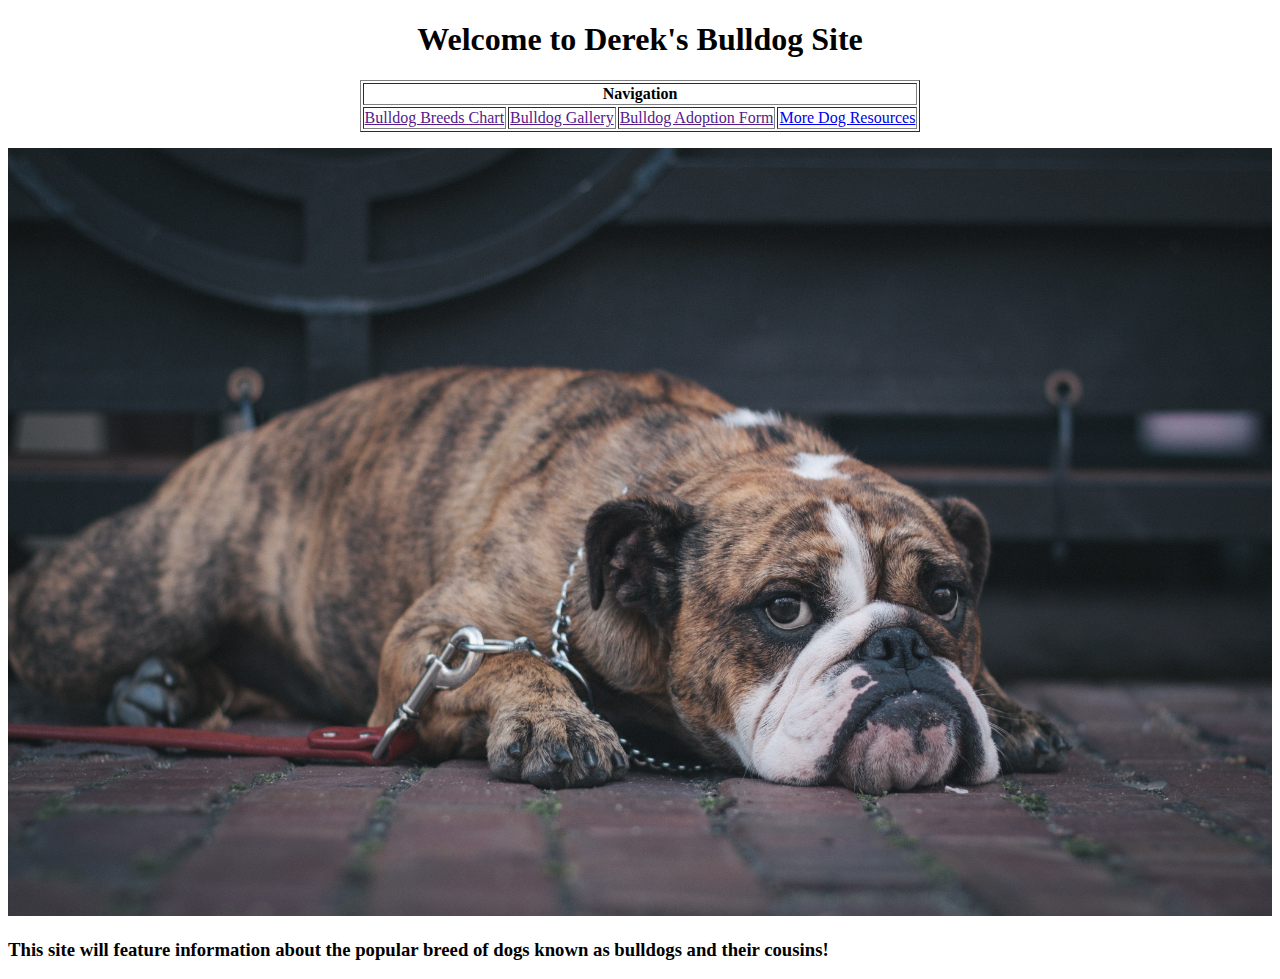
==== index.html @ d64bbd11 "relocate bulldog photo" ====
<!DOCTYPE html>
<html>

<head>
  <title>All About Bulldogs</title>
</head>

<body>
  <h1 align="center">Welcome to Derek's Bulldog Site</h1>
  <table align="center" border="1">
    <nav>
      <tr>
        <th colspan="4"><strong>Navigation</strong></th>
      </tr>
      <tr>
        <td><a href="">Bulldog Breeds Chart</a></td>
        <td><a href="">Bulldog Gallery</a></td>
        <td><a href="">Bulldog Adoption Form</a></td>
        <td><a href="http://www.dogbreedinfo.com/">More Dog Resources</a></td>
      </tr>        
  </nav>
  </table>
  <p><img src="Bulldogindex.jpg" alt="Bulldog Image" width="100%"></p>
  <h3>This site will feature information about the popular breed of dogs known as bulldogs and their cousins!</h3>
</body>
</html>
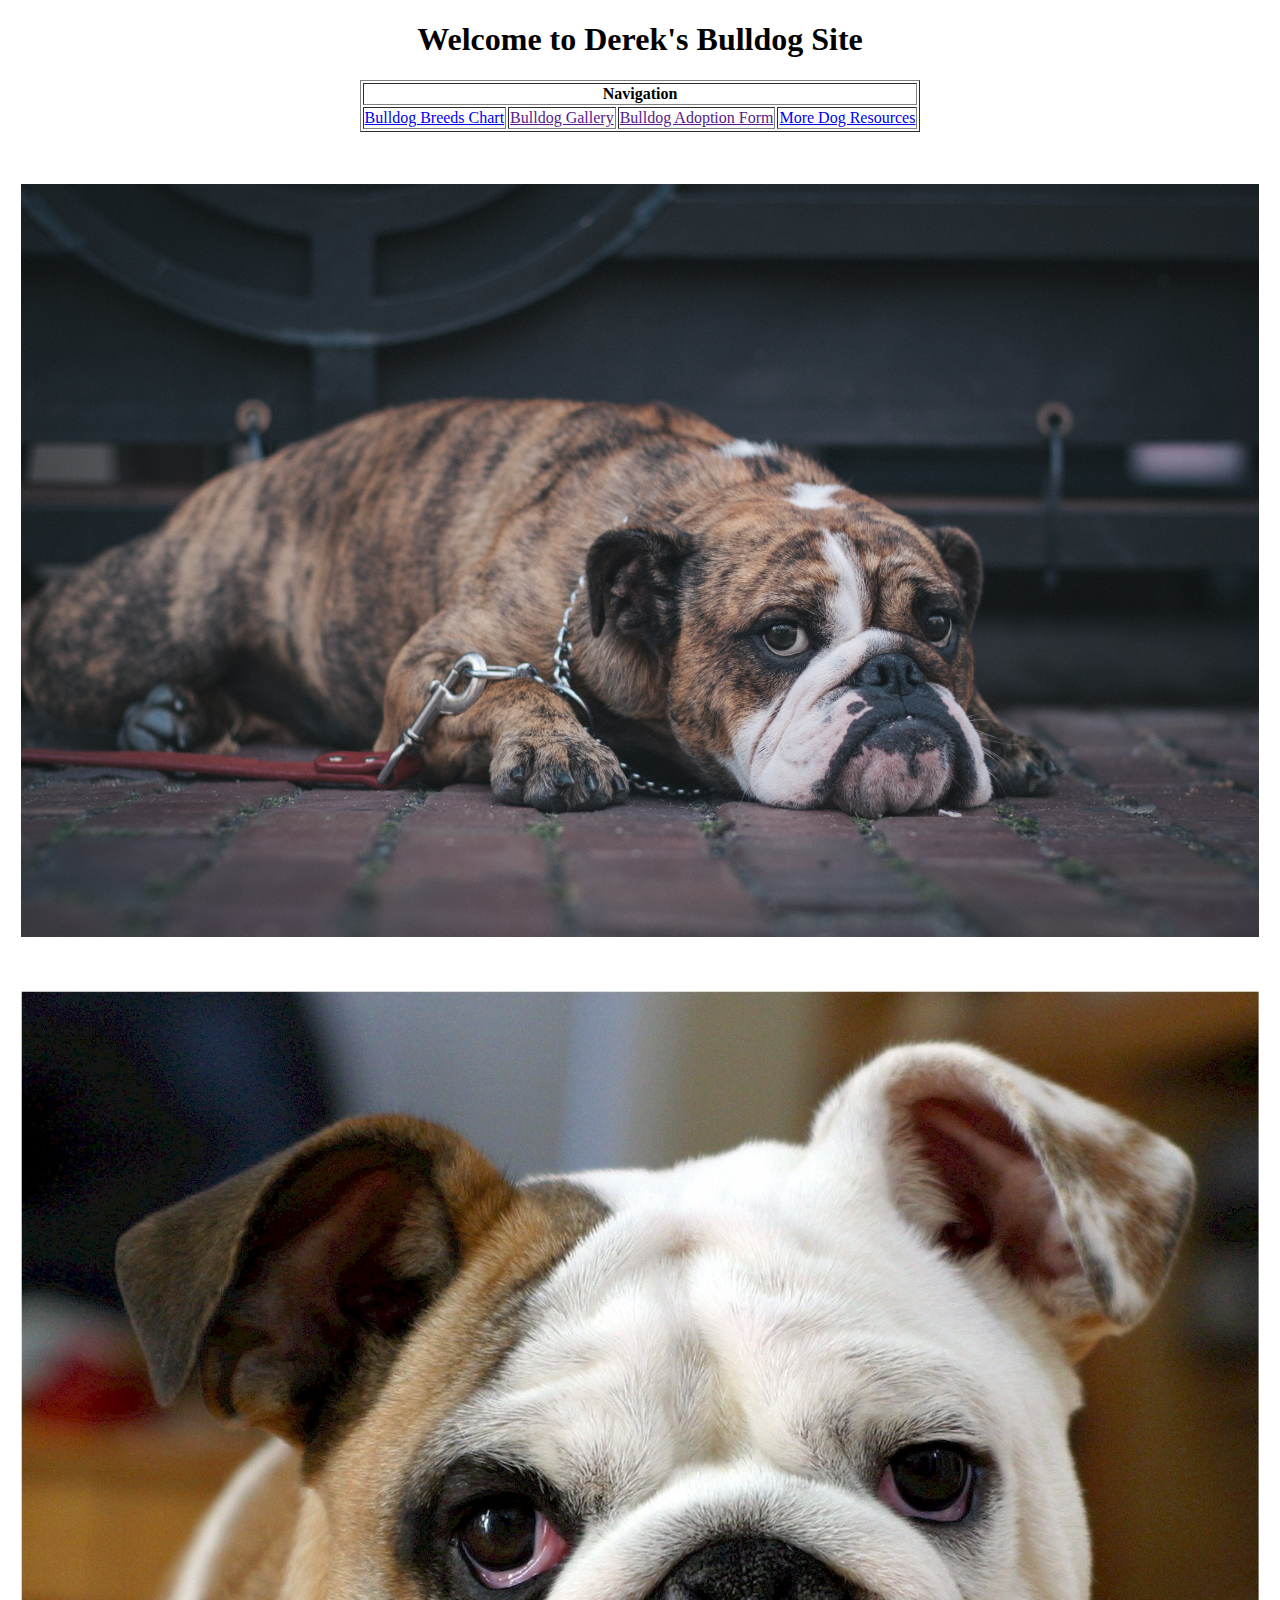
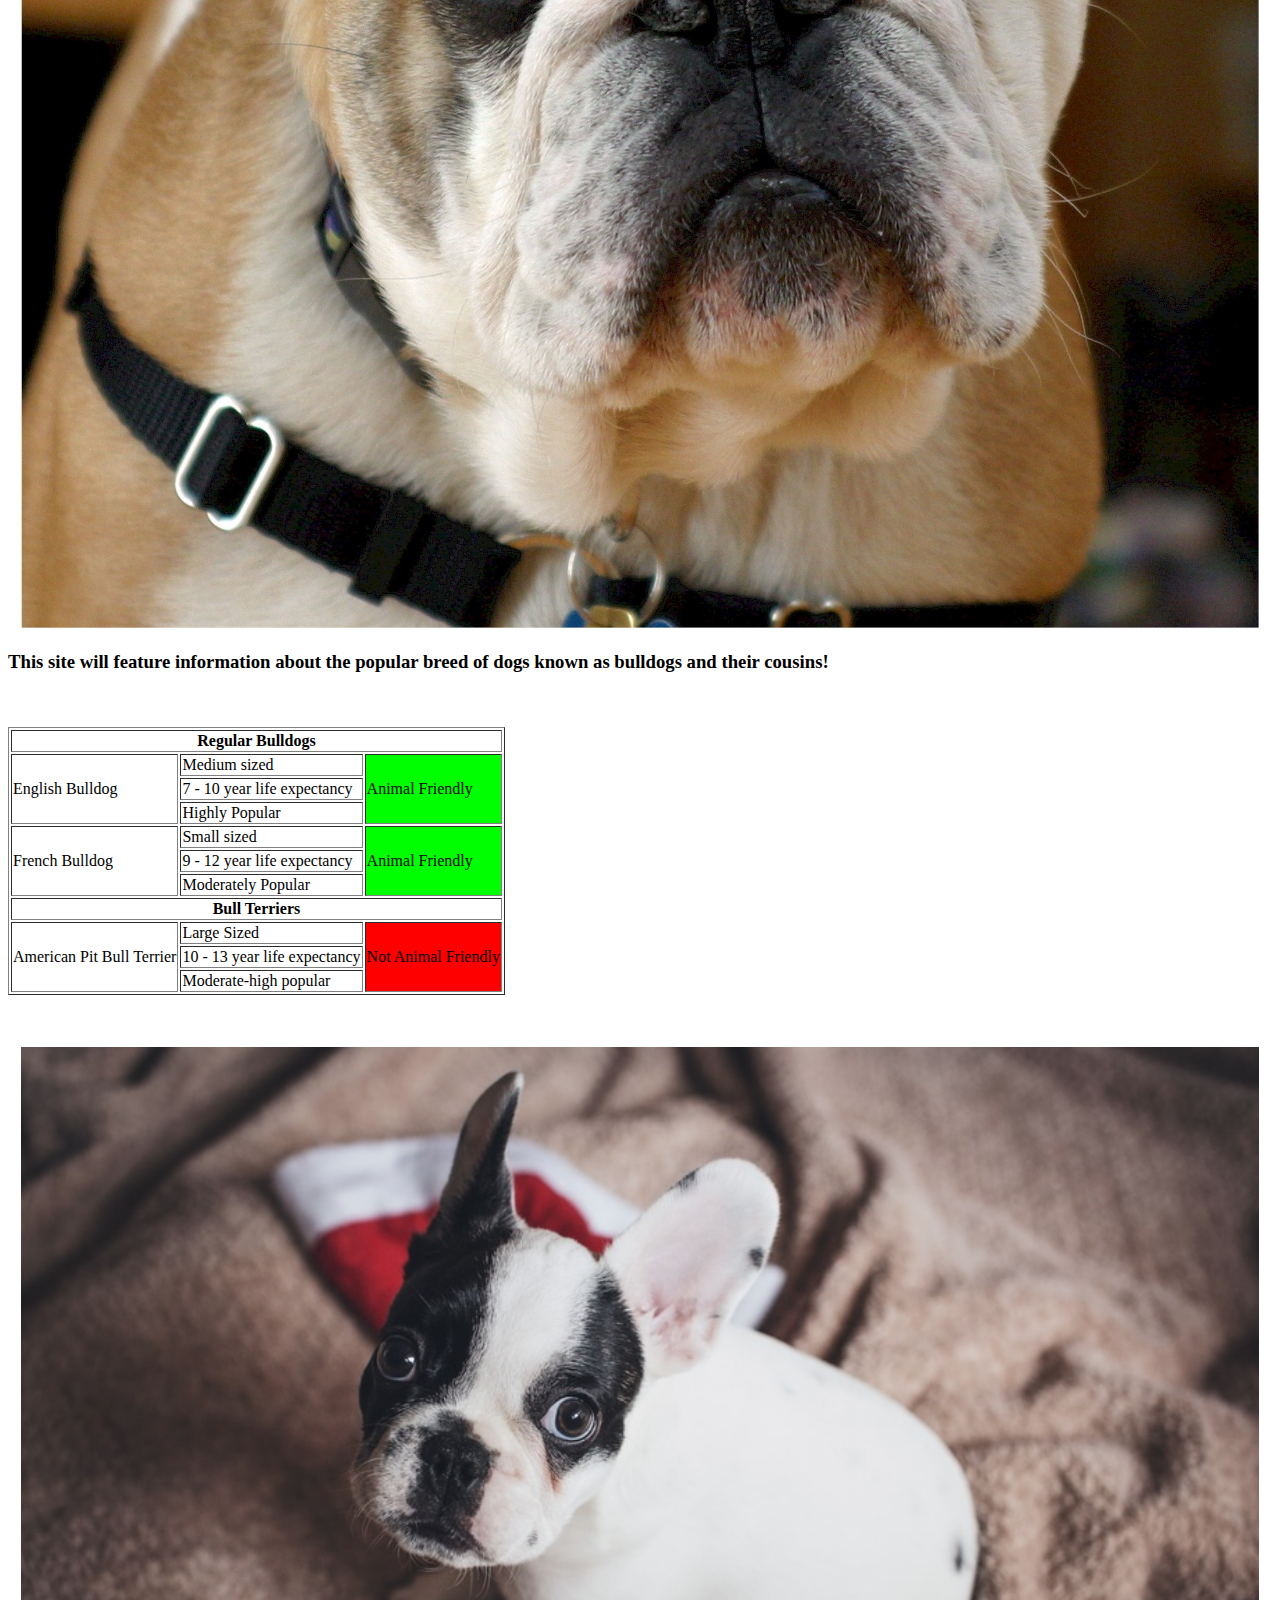
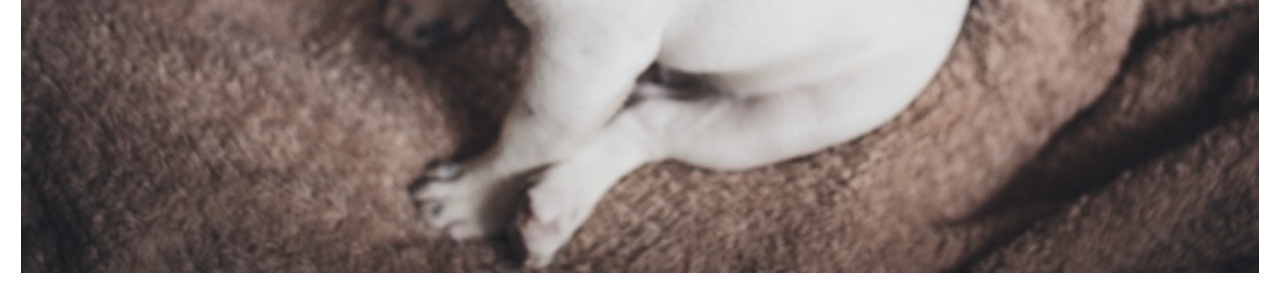
==== commit 85850301: "Add chart and more bulldog pictures" ====
--- a/index.html
+++ b/index.html
@@ -13,14 +13,68 @@
         <th colspan="4"><strong>Navigation</strong></th>
       </tr>
       <tr>
-        <td><a href="">Bulldog Breeds Chart</a></td>
+        <td><a href="#dogchart">Bulldog Breeds Chart</a></td>
         <td><a href="">Bulldog Gallery</a></td>
         <td><a href="">Bulldog Adoption Form</a></td>
         <td><a href="http://www.dogbreedinfo.com/">More Dog Resources</a></td>
       </tr>        
   </nav>
   </table>
-  <p><img src="Bulldogindex.jpg" alt="Bulldog Image" width="100%"></p>
+  
+  <br>
+  <br>
+  <p align="center"><img src="Bulldogindex.jpg" alt="Bulldog Image" width="98%"></p>
+  <br>
+  <p align="center"><img src="Bulldogindex2.jpg" alt="Bulldog Image 2" width="98%"></p>
   <h3>This site will feature information about the popular breed of dogs known as bulldogs and their cousins!</h3>
+  <br>
+  <br>
+  <a name="dogchart">
+  <table border=1>
+    <tr>
+      <th colspan="3">Regular Bulldogs</th>
+    </tr>
+    <tr>
+      <td rowspan="3">English Bulldog</td>
+      <td>Medium sized</td>
+      <td rowspan="3" bgcolor="#00FF00">Animal Friendly</td>
+    </tr>
+    <tr>
+      <td>7 - 10 year life expectancy</td>
+    </tr>
+    <tr>
+      <td>Highly Popular</td>
+    </tr>
+    
+    <tr>
+      <td rowspan="3">French Bulldog</td>
+      <td>Small sized</td>
+      <td rowspan="3" bgcolor="#00FF00">Animal Friendly</td>
+    </tr>
+    <tr>
+      <td>9 - 12 year life expectancy</td>
+    </tr>
+    <tr>
+      <td>Moderately Popular</td>
+    </tr>
+    
+    <tr>
+      <th colspan="3">Bull Terriers</th>
+    </tr>
+    <tr>
+      <td rowspan="3">American Pit Bull Terrier</td>
+      <td>Large Sized</td>
+      <td rowspan="3" bgcolor="#FF0000">Not Animal Friendly</td>
+    </tr>
+    <tr>
+      <td>10 - 13 year life expectancy</td>
+    </tr>
+    <tr>
+      <td>Moderate-high popular</td>
+    </tr>
+  </table>
+  <br>
+  <br>
+  <p align="center"><img src="Bulldogindex3.jpg" alt="Bulldog Image 2" width="98%"></p>
 </body>
 </html>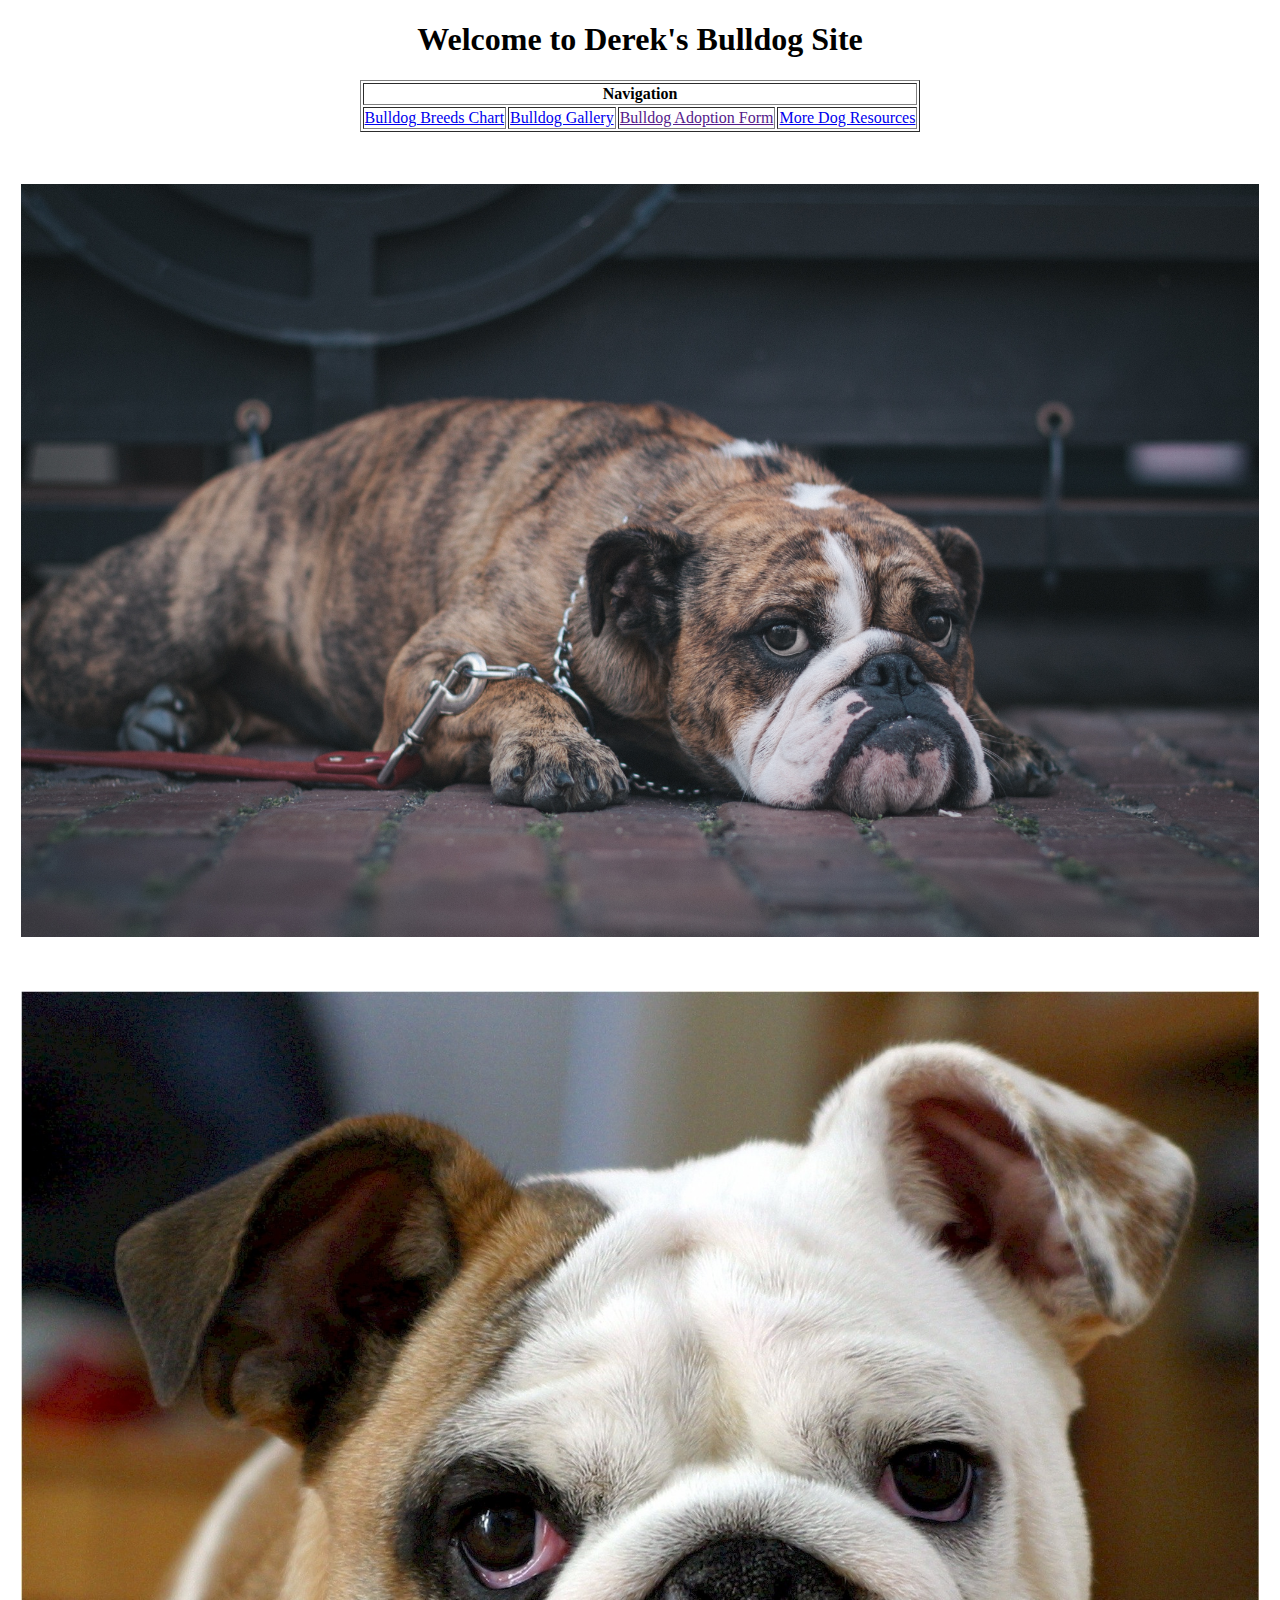
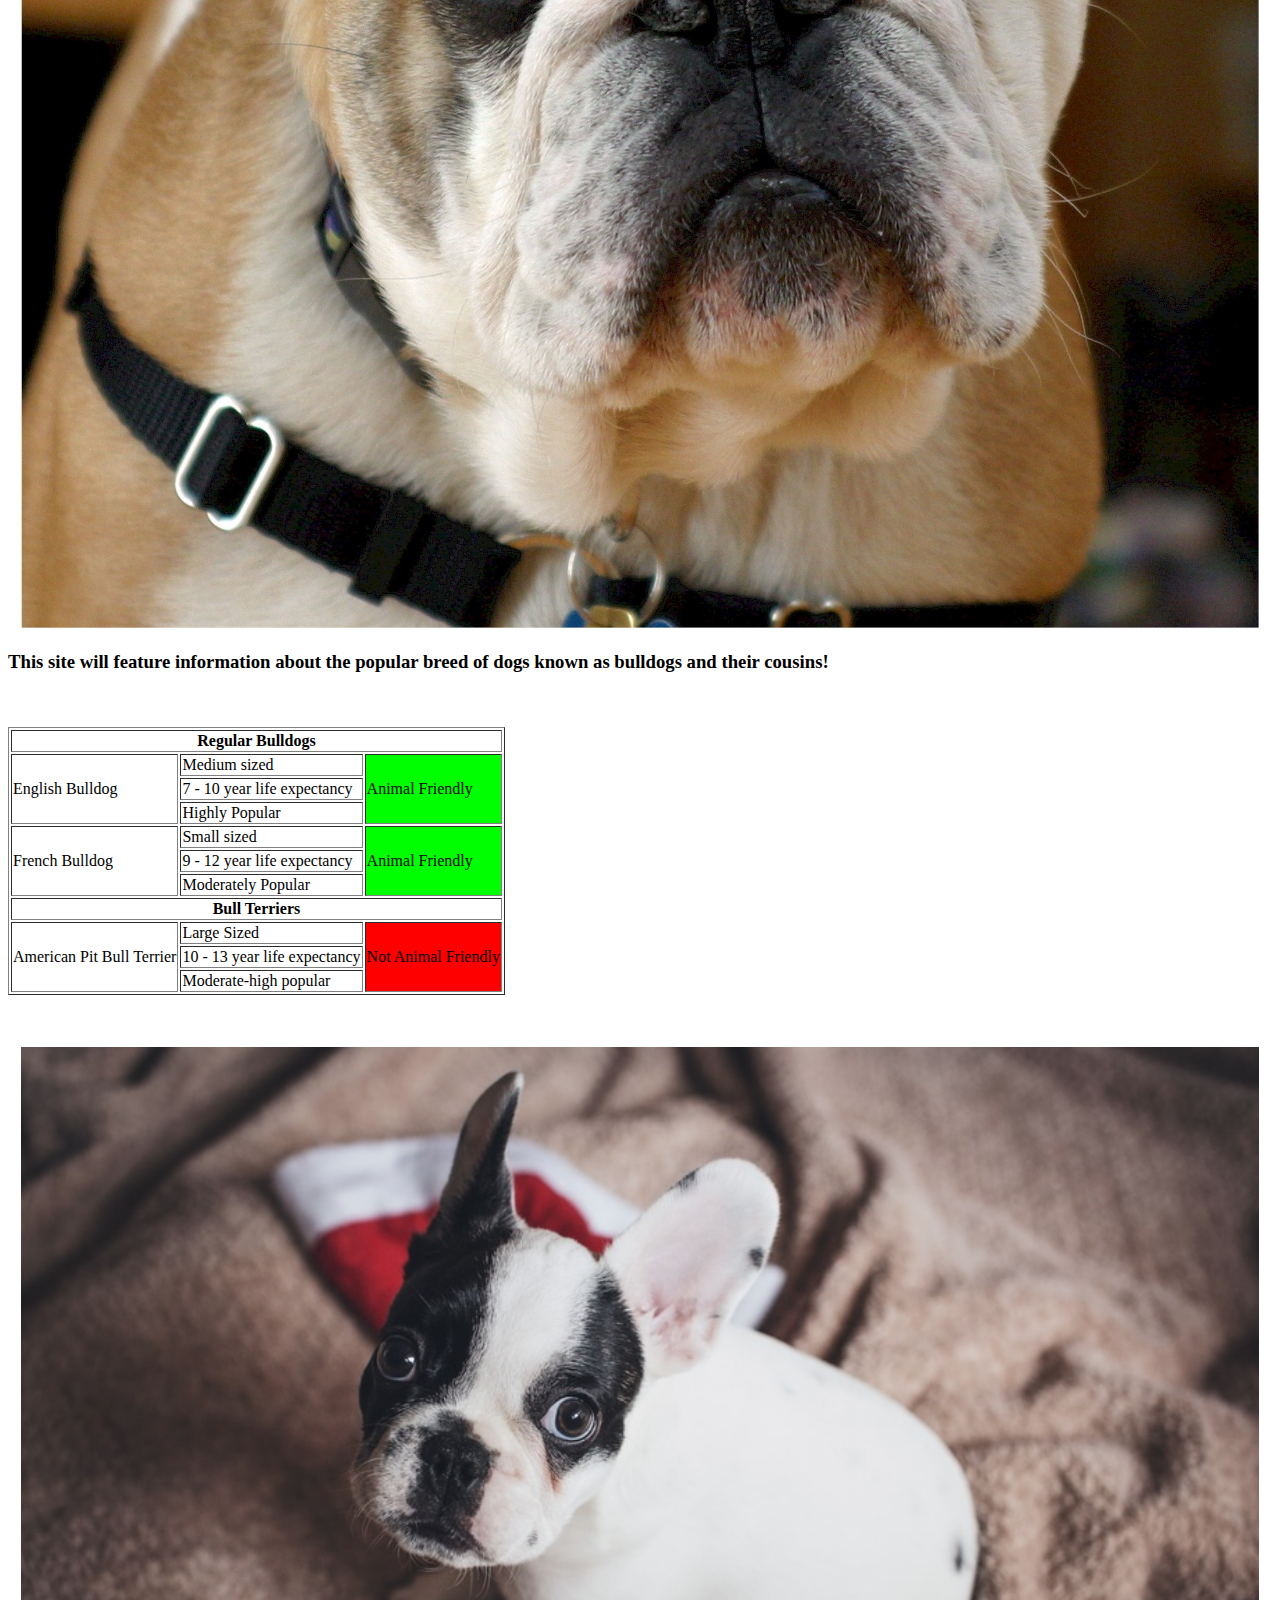
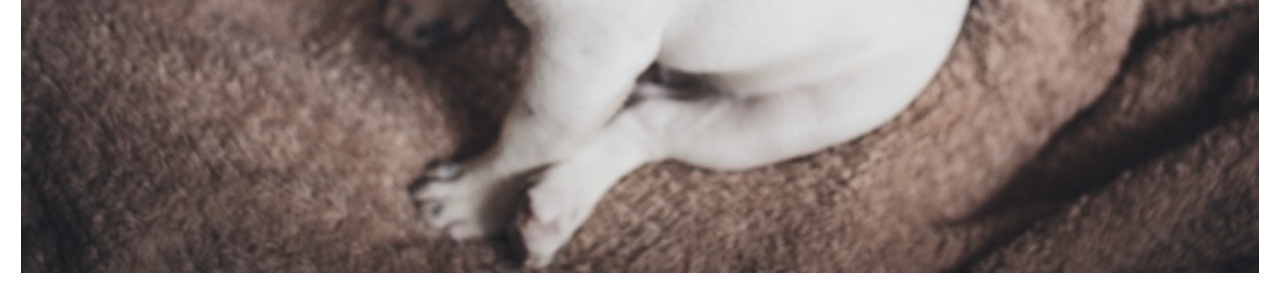
==== commit aaa85f37: "Add Gallery" ====
--- a/index.html
+++ b/index.html
@@ -14,7 +14,7 @@
       </tr>
       <tr>
         <td><a href="#dogchart">Bulldog Breeds Chart</a></td>
-        <td><a href="">Bulldog Gallery</a></td>
+        <td><a href="gallery.html">Bulldog Gallery</a></td>
         <td><a href="">Bulldog Adoption Form</a></td>
         <td><a href="http://www.dogbreedinfo.com/">More Dog Resources</a></td>
       </tr>        
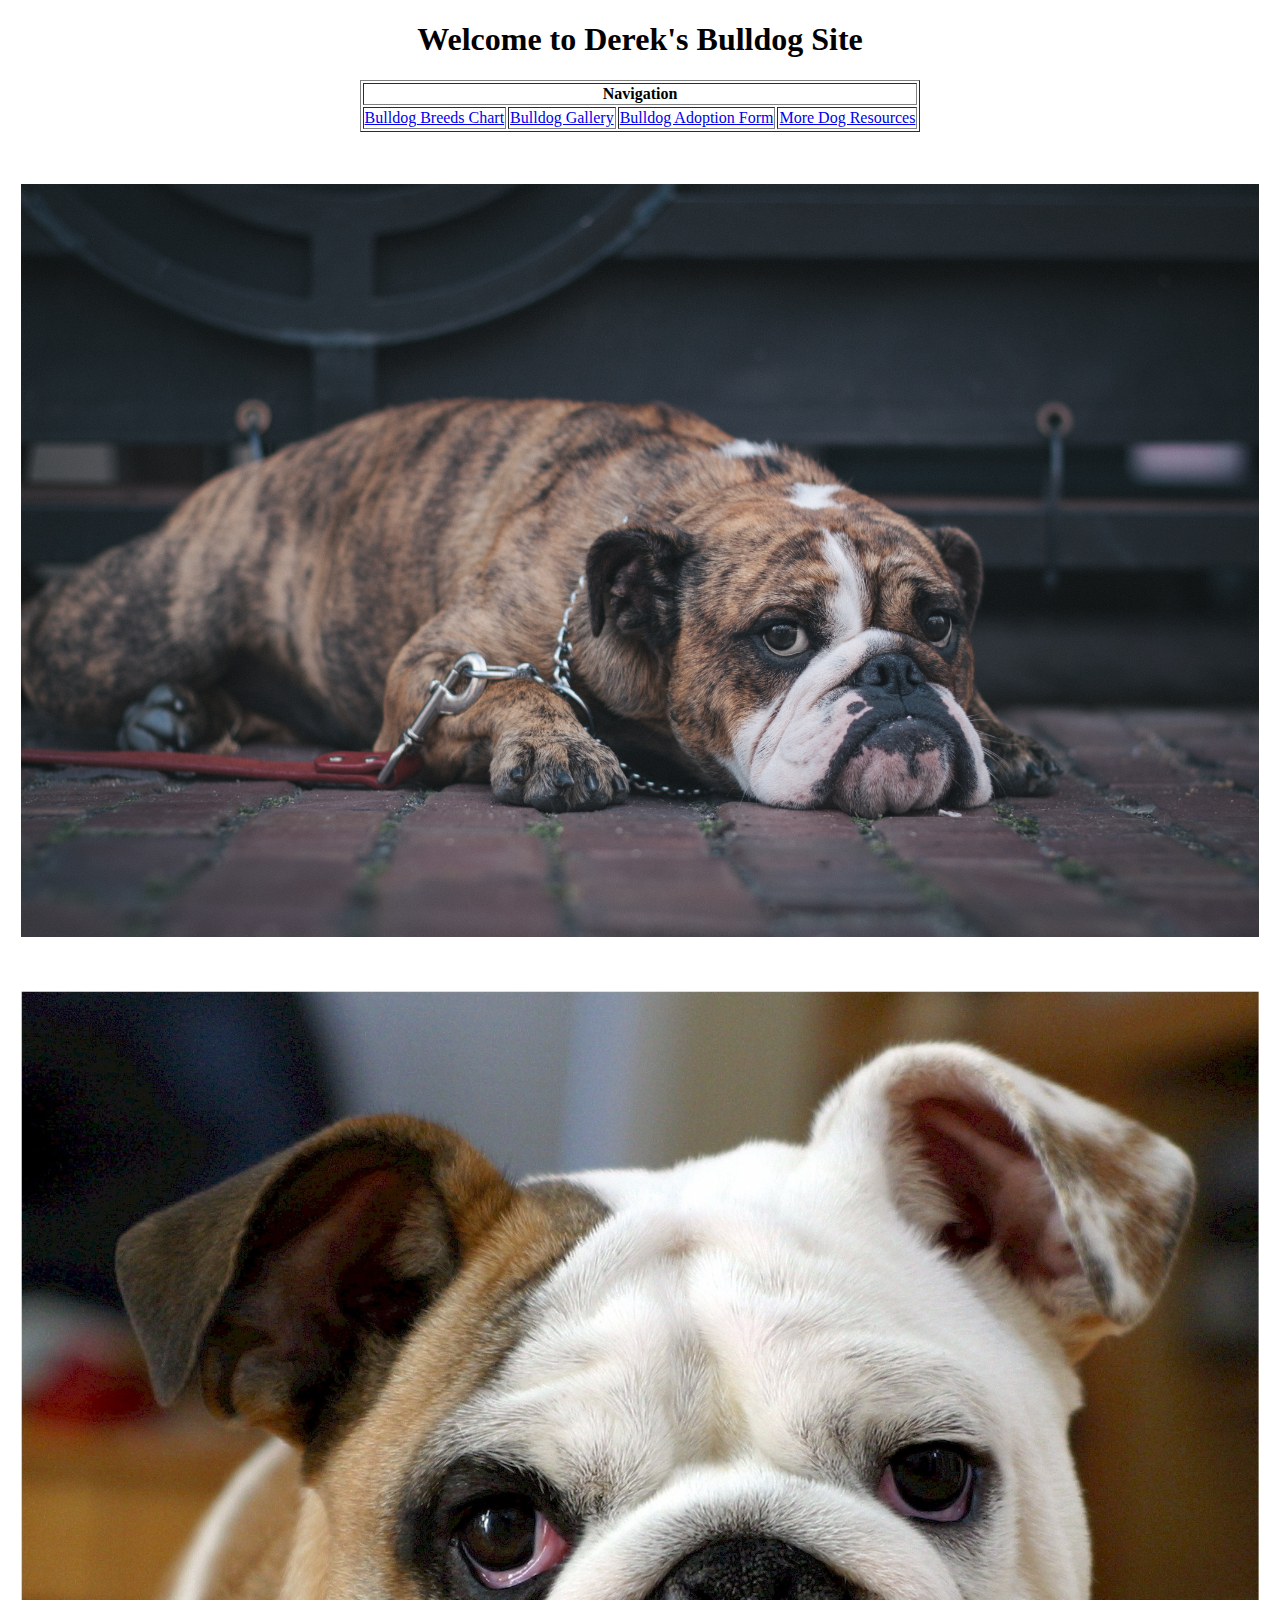
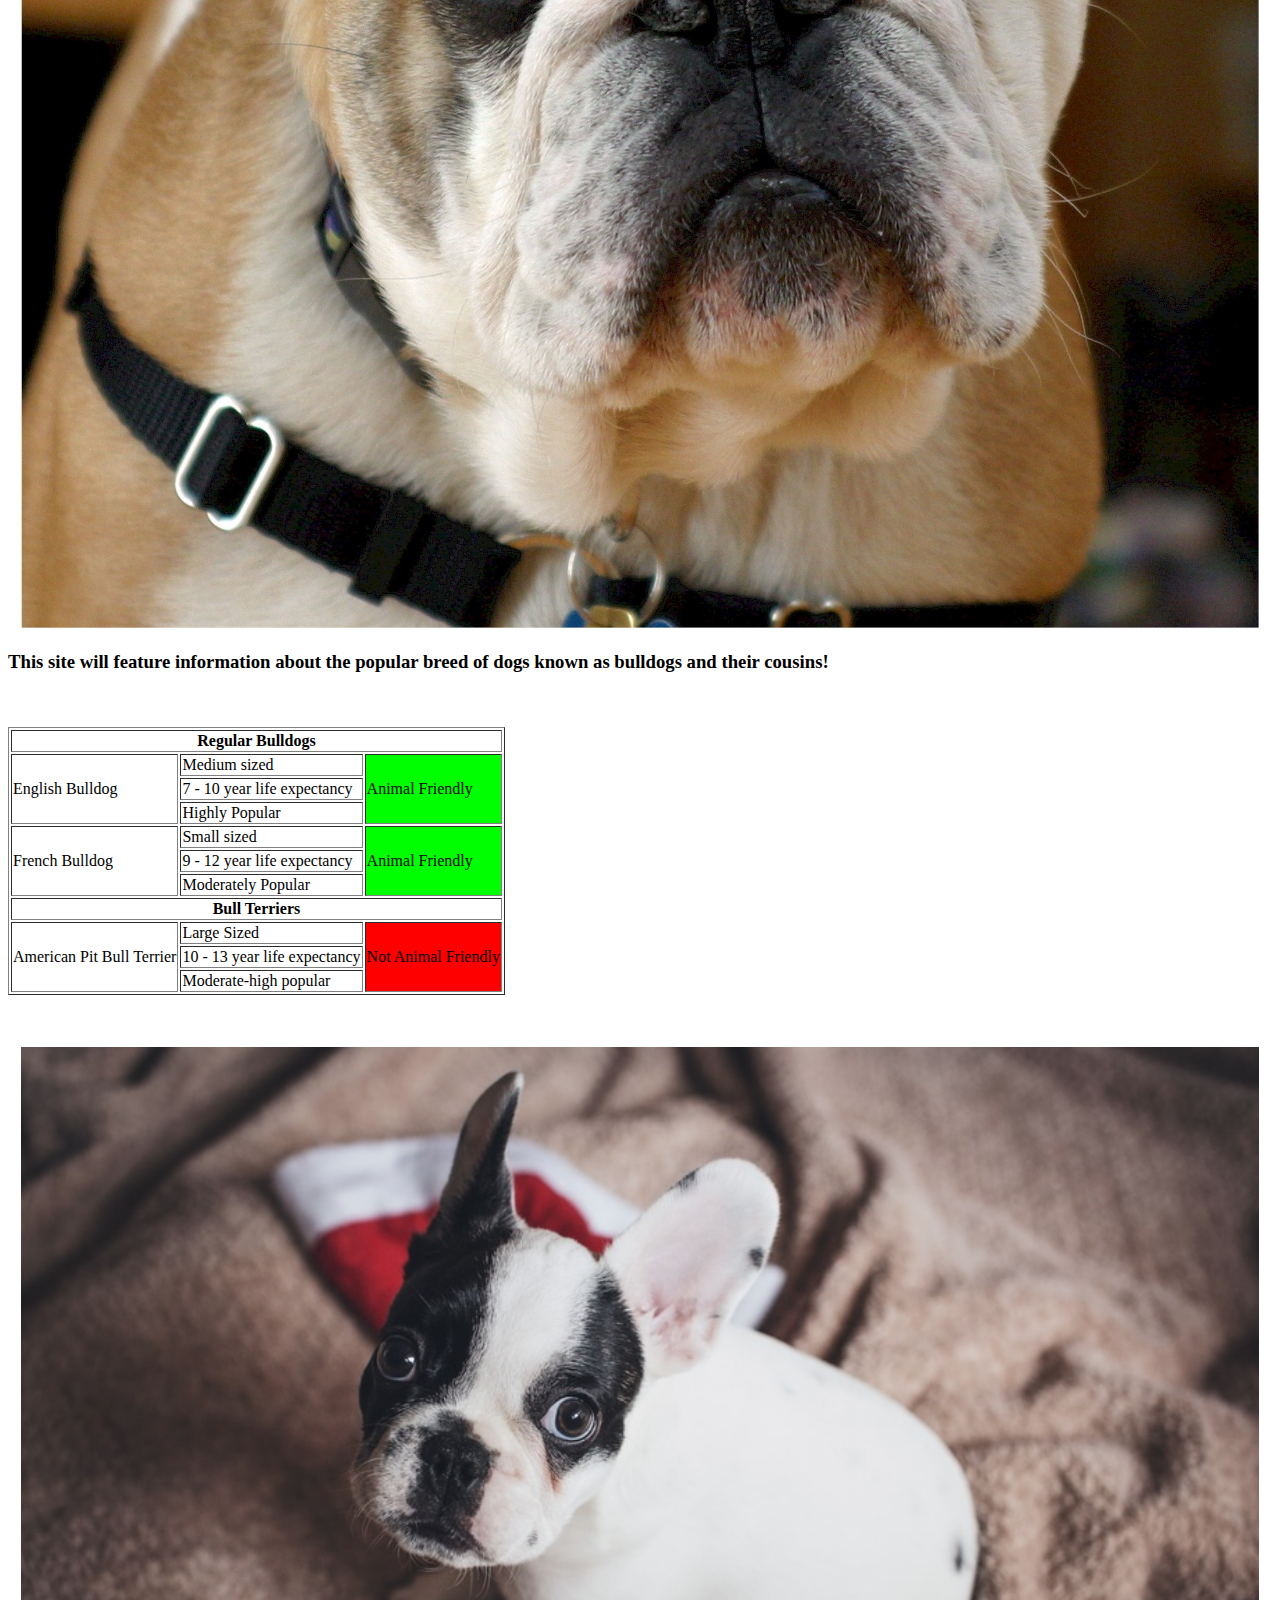
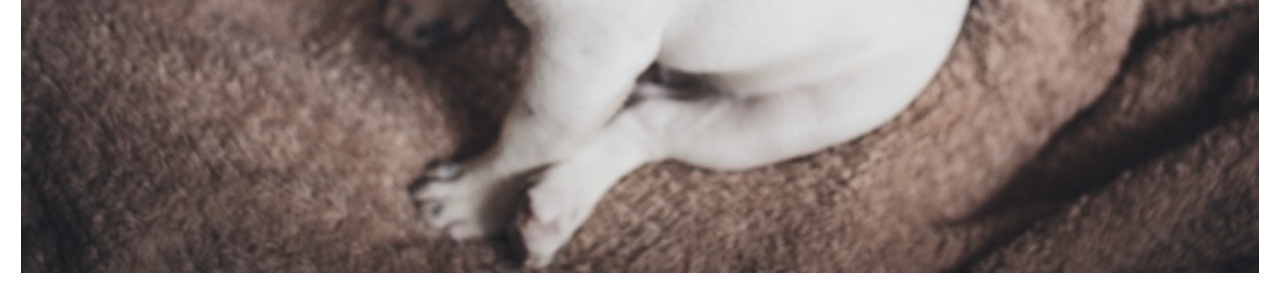
==== commit f8c6815a: "Add form and form submission pages" ====
--- a/index.html
+++ b/index.html
@@ -15,7 +15,7 @@
       <tr>
         <td><a href="#dogchart">Bulldog Breeds Chart</a></td>
         <td><a href="gallery.html">Bulldog Gallery</a></td>
-        <td><a href="">Bulldog Adoption Form</a></td>
+        <td><a href="adoptionform.html">Bulldog Adoption Form</a></td>
         <td><a href="http://www.dogbreedinfo.com/">More Dog Resources</a></td>
       </tr>        
   </nav>
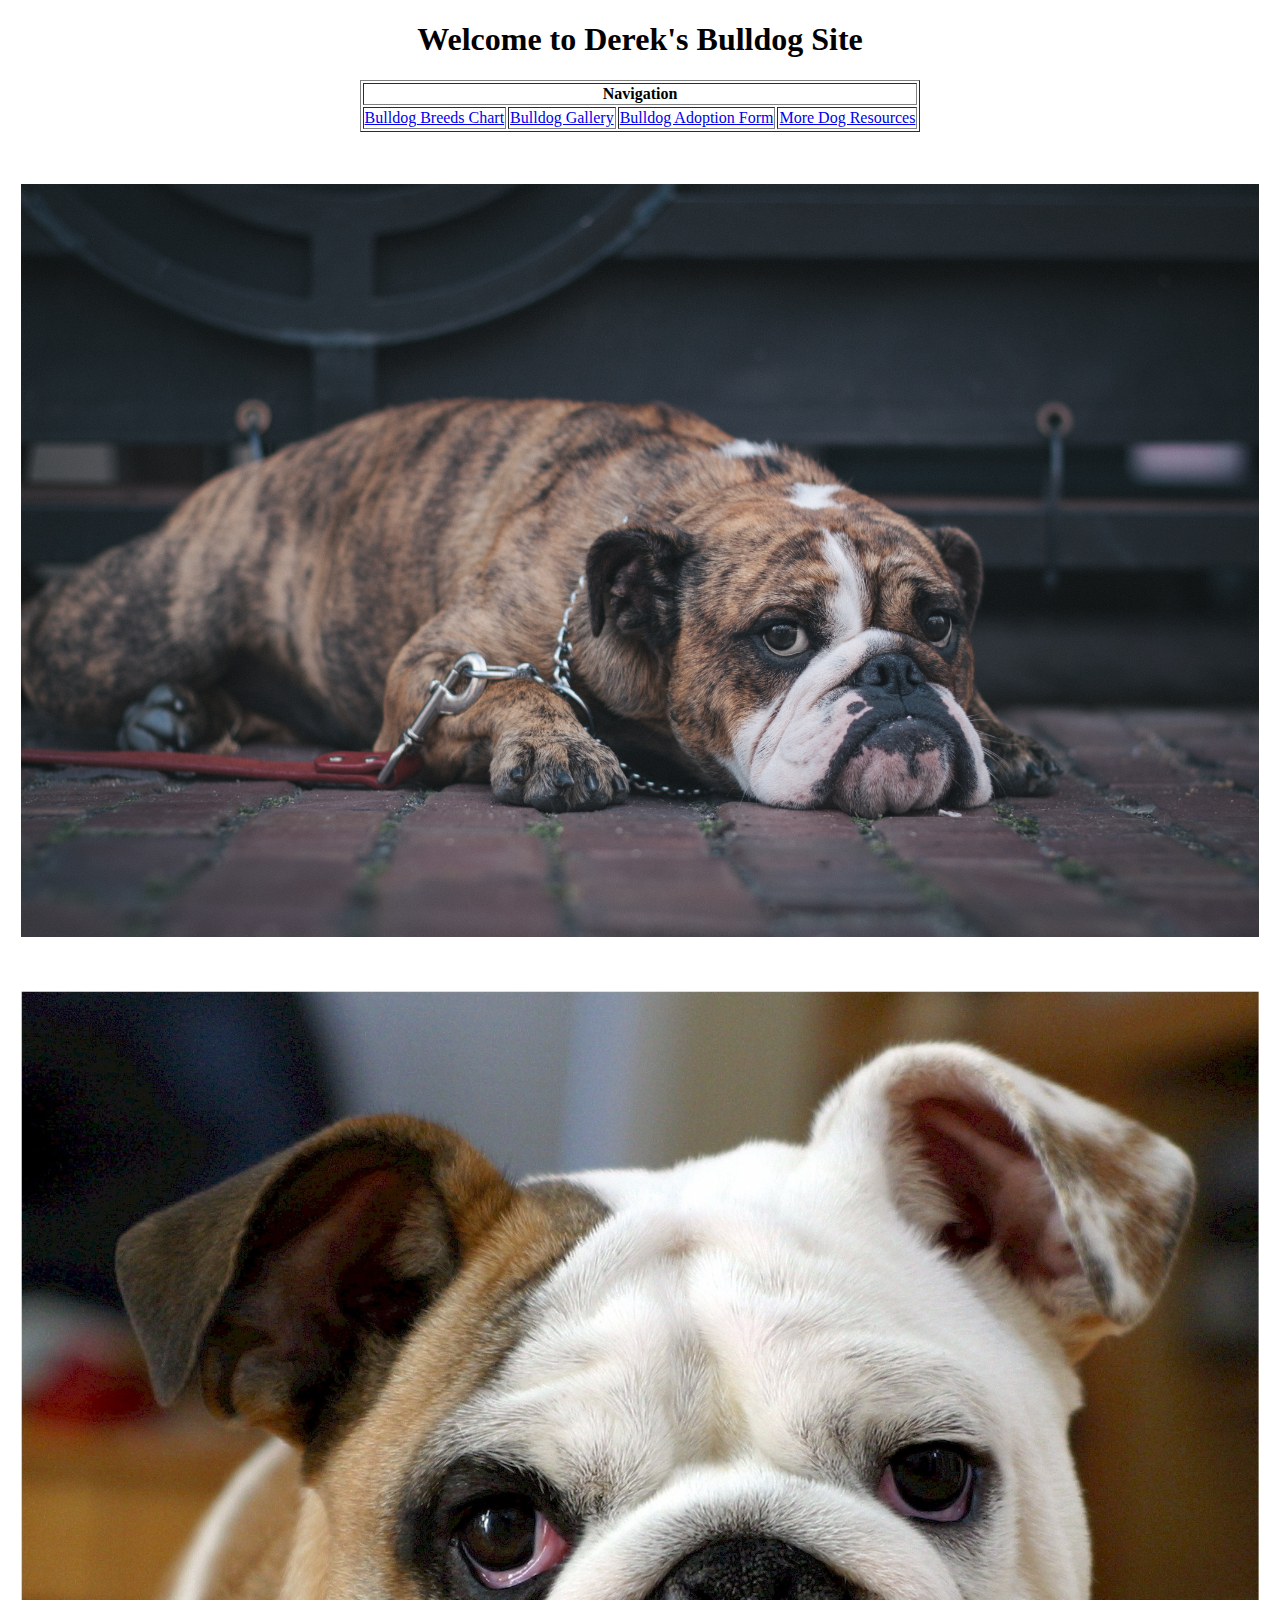
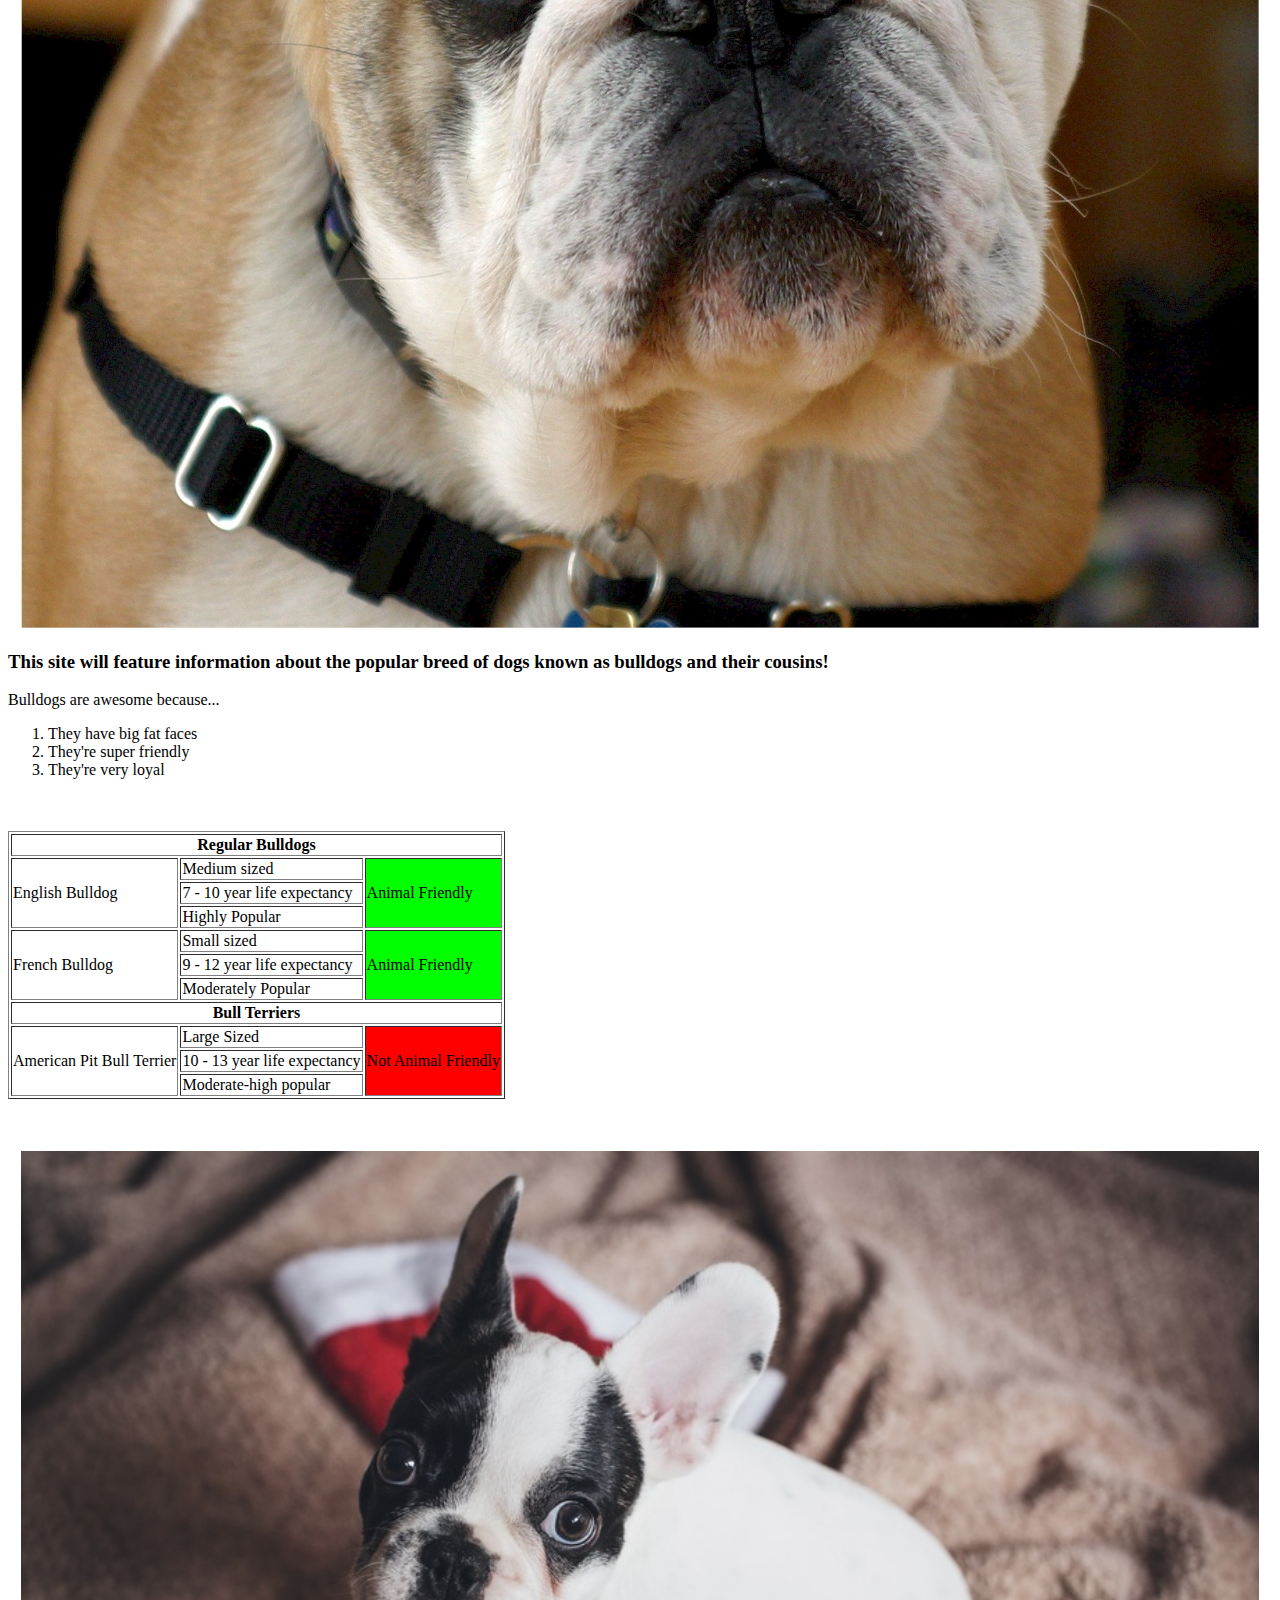
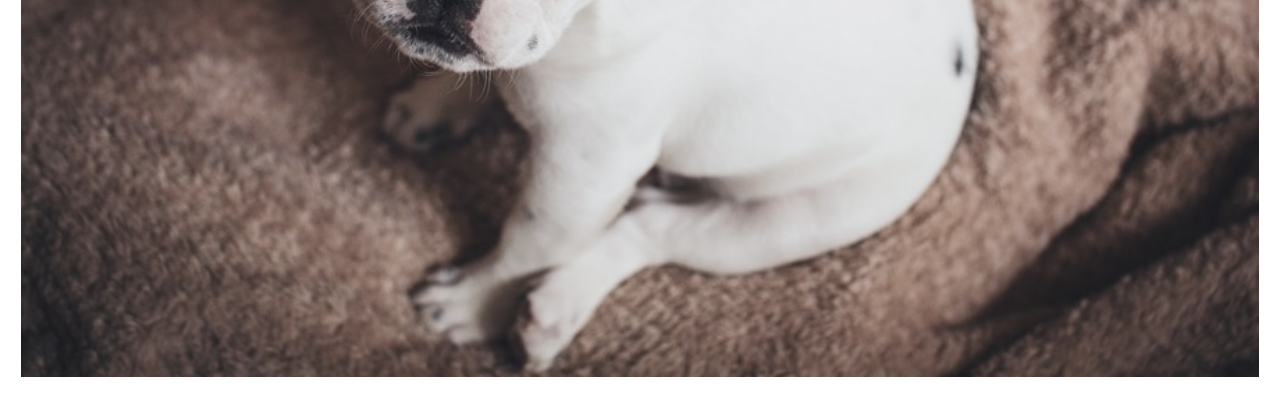
==== commit bfbe8b67: "correct adoption form and add list to index" ====
--- a/index.html
+++ b/index.html
@@ -27,6 +27,14 @@
   <br>
   <p align="center"><img src="Bulldogindex2.jpg" alt="Bulldog Image 2" width="98%"></p>
   <h3>This site will feature information about the popular breed of dogs known as bulldogs and their cousins!</h3>
+  <p>
+    Bulldogs are awesome because...
+    <ol>
+      <li>They have big fat faces</li>
+      <li>They're super friendly</li>
+      <li>They're very loyal</li>
+    </ol>
+  </p>
   <br>
   <br>
   <a name="dogchart">
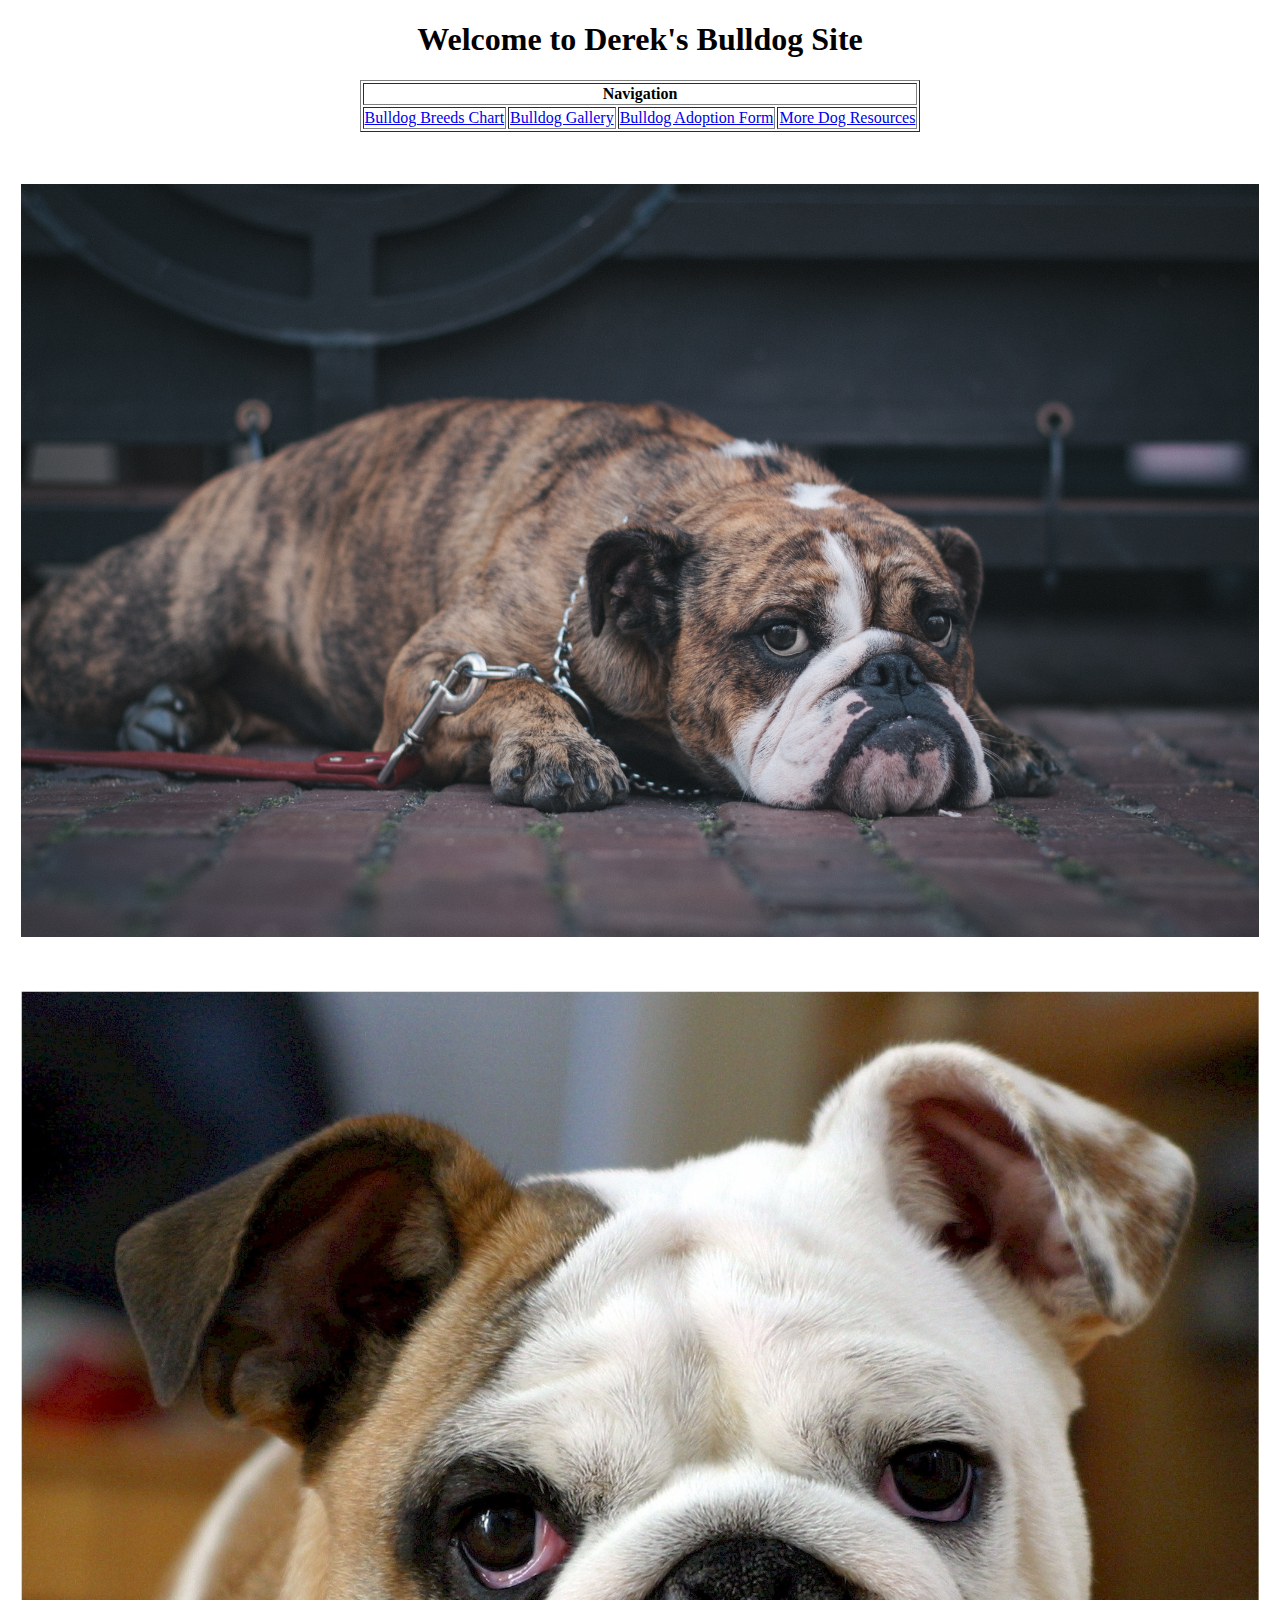
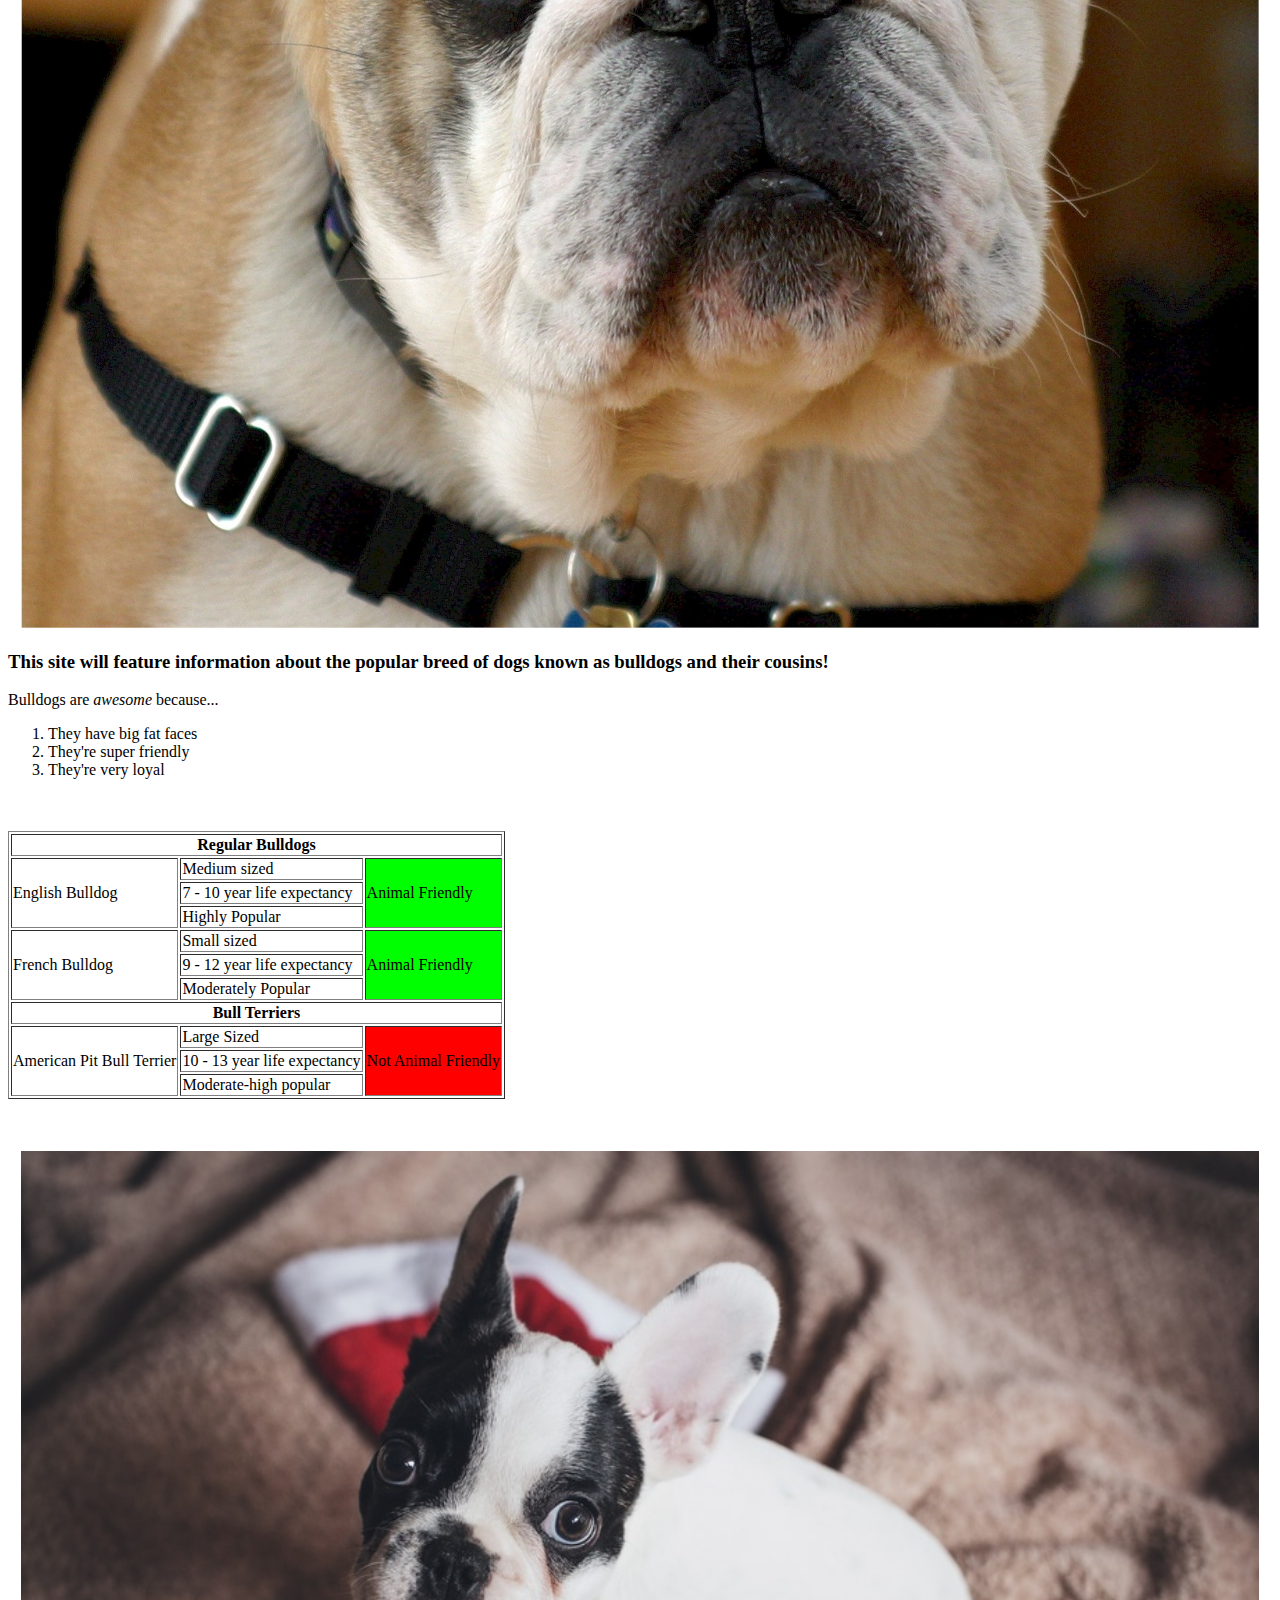
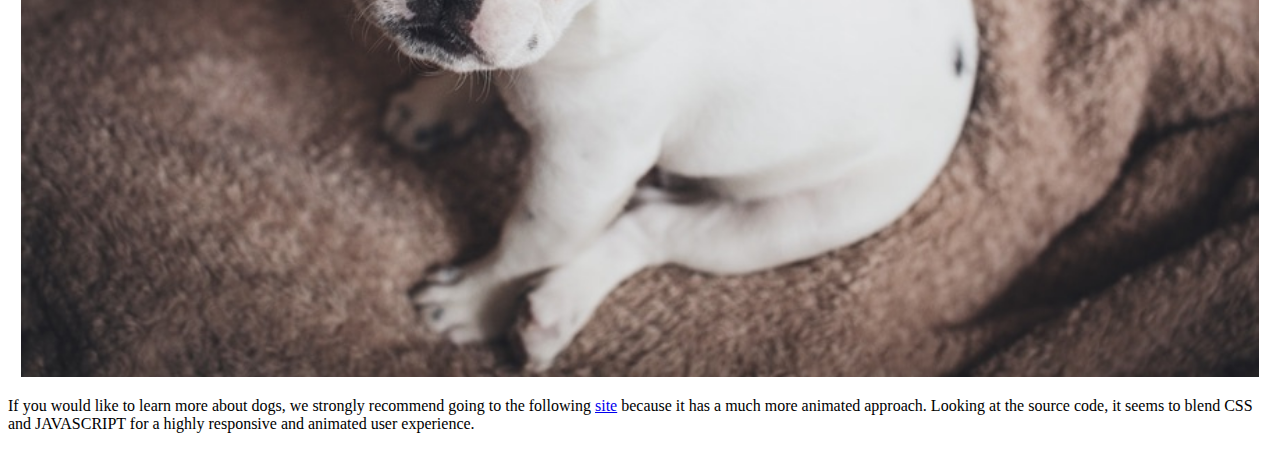
==== commit e2be3a55: "add link to animal planet site" ====
--- a/index.html
+++ b/index.html
@@ -28,7 +28,7 @@
   <p align="center"><img src="Bulldogindex2.jpg" alt="Bulldog Image 2" width="98%"></p>
   <h3>This site will feature information about the popular breed of dogs known as bulldogs and their cousins!</h3>
   <p>
-    Bulldogs are awesome because...
+    Bulldogs are <em>awesome</em> because...
     <ol>
       <li>They have big fat faces</li>
       <li>They're super friendly</li>
@@ -84,5 +84,8 @@
   <br>
   <br>
   <p align="center"><img src="Bulldogindex3.jpg" alt="Bulldog Image 2" width="98%"></p>
+  <p>
+    If you would like to learn more about dogs, we strongly recommend going to the following <a href="http://www.animalplanet.com/tv-shows/dogs-101/videos/dog-breeds-a-k/">site</a> because it has a much more animated approach. Looking at the source code, it seems to blend CSS and JAVASCRIPT for a highly responsive and animated user experience. 
+  </p>
 </body>
 </html>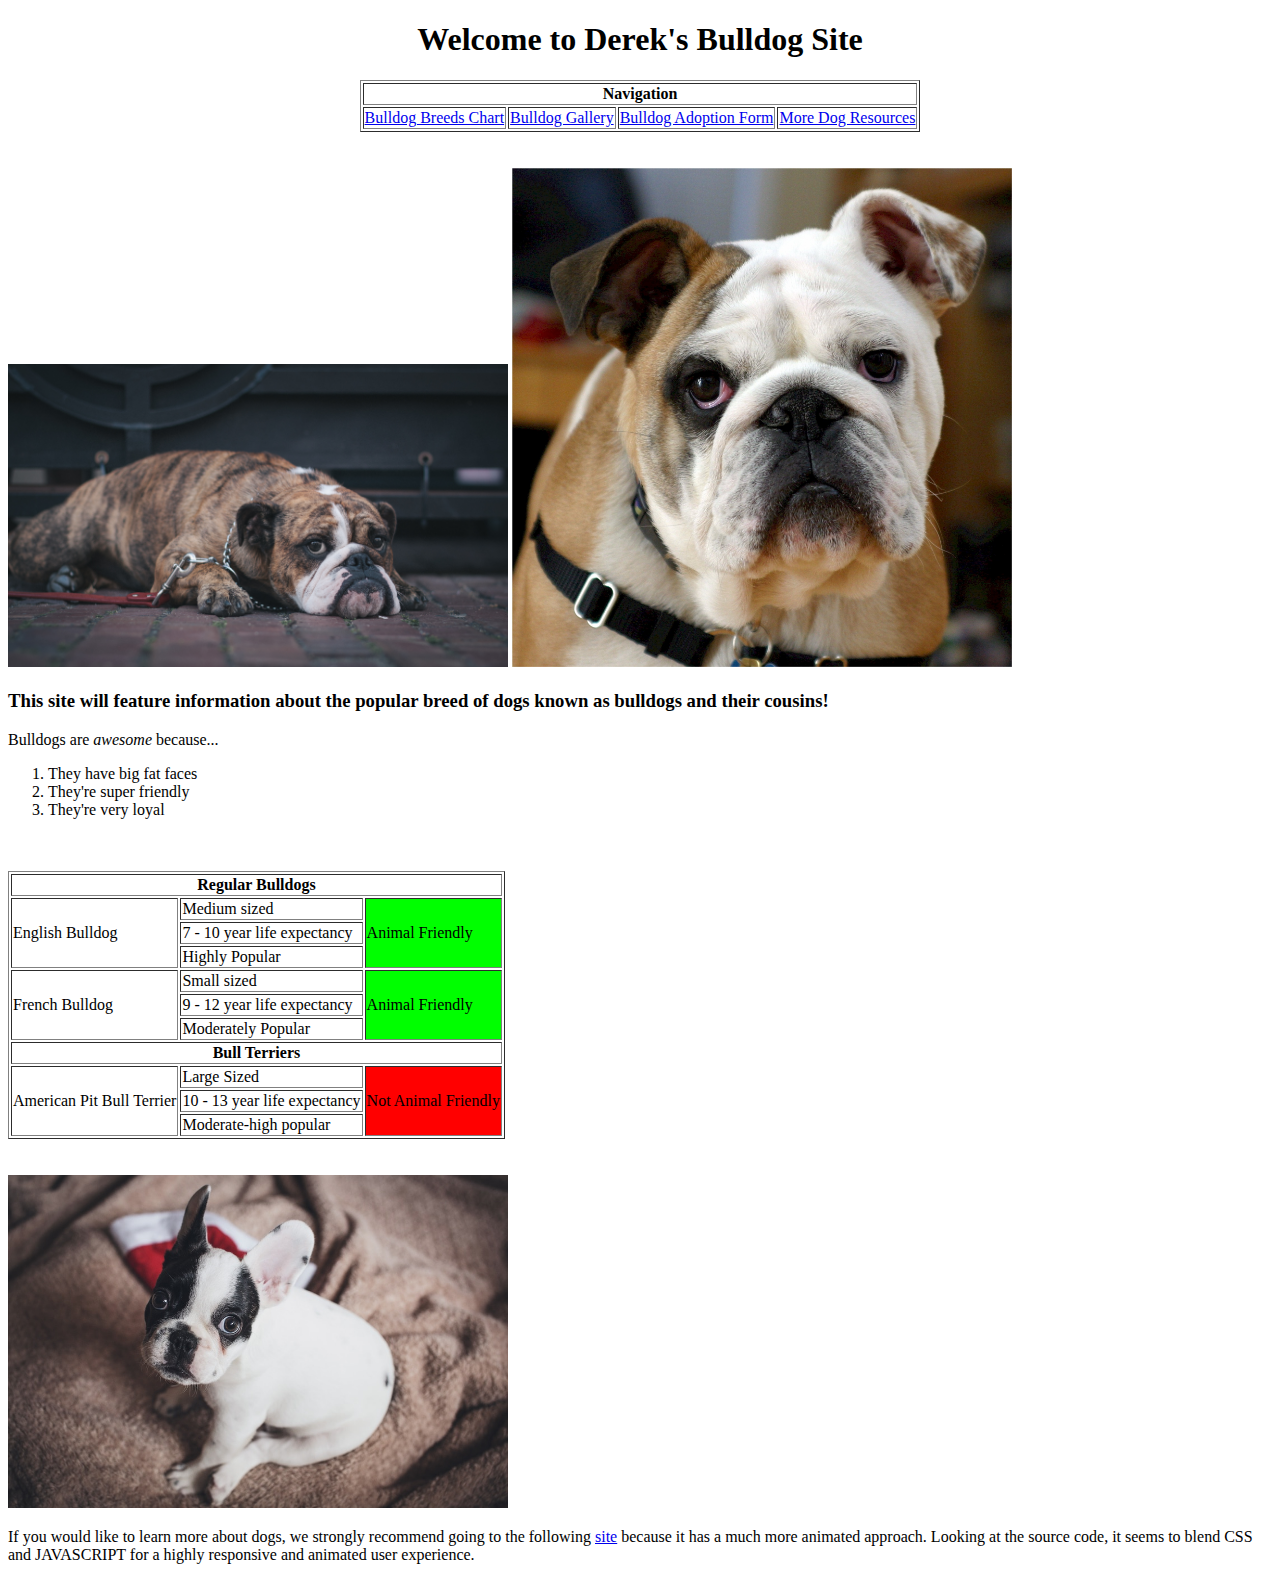
==== commit f5747f63: "Set up and create file for css styling" ====
--- a/index.html
+++ b/index.html
@@ -23,9 +23,8 @@
   
   <br>
   <br>
-  <p align="center"><img src="Bulldogindex.jpg" alt="Bulldog Image" width="98%"></p>
-  <br>
-  <p align="center"><img src="Bulldogindex2.jpg" alt="Bulldog Image 2" width="98%"></p>
+  <img src="Bulldogindex.jpg" alt="Bulldog Image" width="500px">
+  <img src="Bulldogindex2.jpg" alt="Bulldog Image 2" width="500px">
   <h3>This site will feature information about the popular breed of dogs known as bulldogs and their cousins!</h3>
   <p>
     Bulldogs are <em>awesome</em> because...
@@ -83,7 +82,7 @@
   </table>
   <br>
   <br>
-  <p align="center"><img src="Bulldogindex3.jpg" alt="Bulldog Image 2" width="98%"></p>
+  <img src="Bulldogindex3.jpg" alt="Bulldog Image 2" width="500px">
   <p>
     If you would like to learn more about dogs, we strongly recommend going to the following <a href="http://www.animalplanet.com/tv-shows/dogs-101/videos/dog-breeds-a-k/">site</a> because it has a much more animated approach. Looking at the source code, it seems to blend CSS and JAVASCRIPT for a highly responsive and animated user experience. 
   </p>
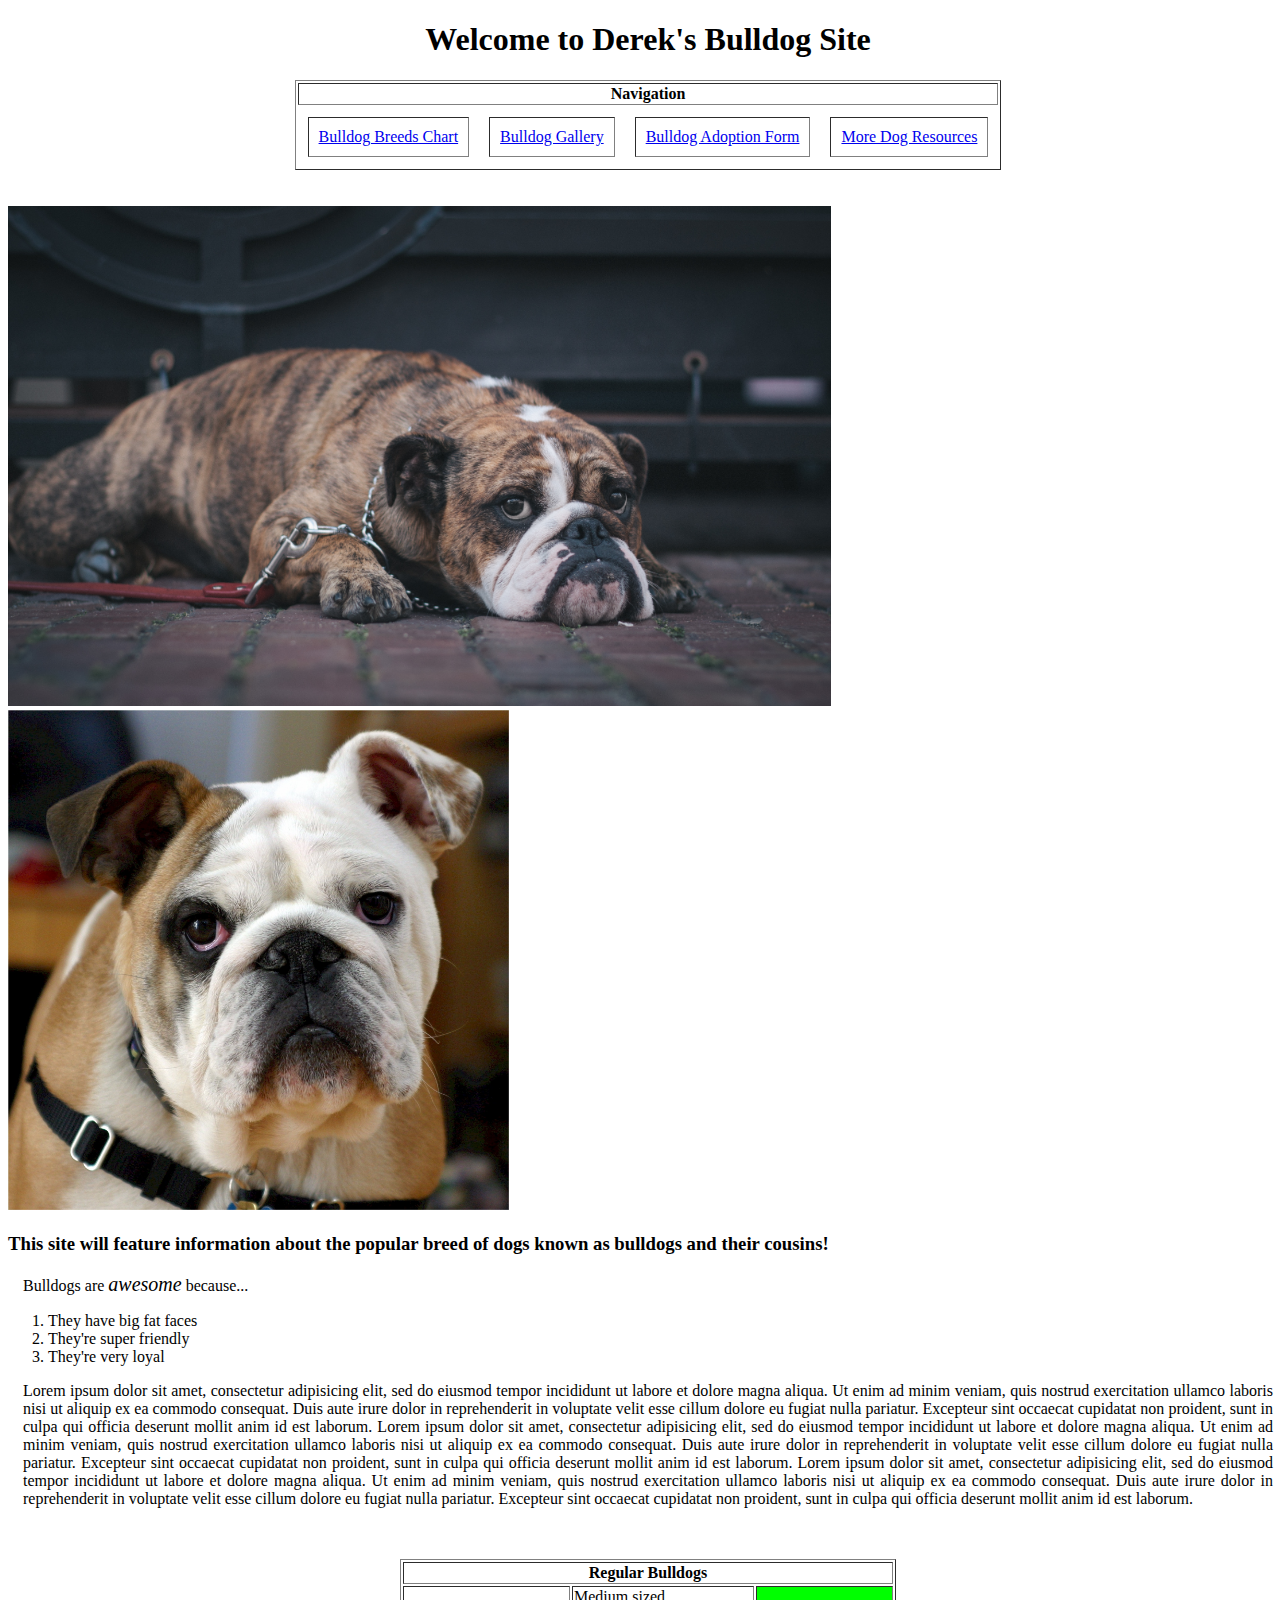
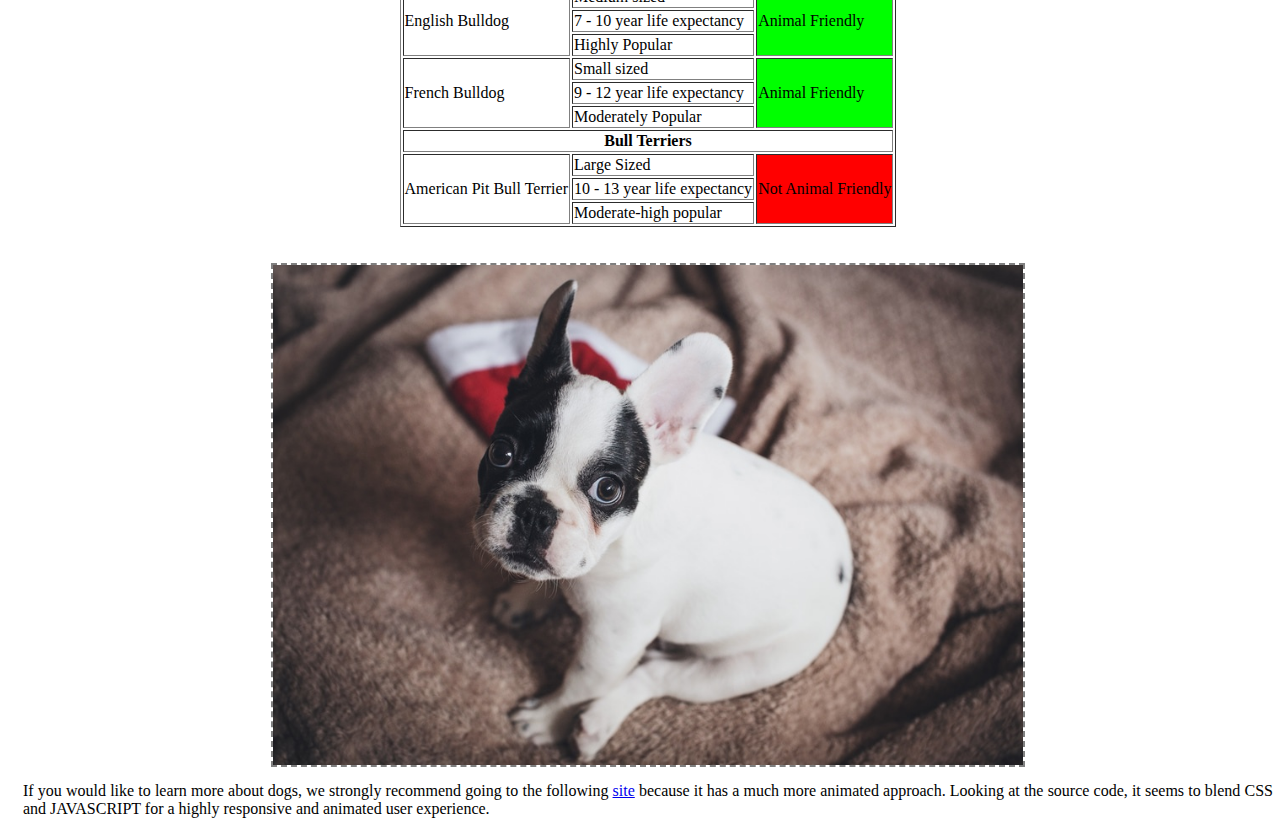
==== commit 038de6e1: "Add css style elements and a media query" ====
--- a/index.html
+++ b/index.html
@@ -3,6 +3,7 @@
 
 <head>
   <title>All About Bulldogs</title>
+  <link rel="stylesheet" type="text/css" href="style.css">
 </head>
 
 <body>
@@ -13,18 +14,18 @@
         <th colspan="4"><strong>Navigation</strong></th>
       </tr>
       <tr>
-        <td><a href="#dogchart">Bulldog Breeds Chart</a></td>
-        <td><a href="gallery.html">Bulldog Gallery</a></td>
-        <td><a href="adoptionform.html">Bulldog Adoption Form</a></td>
-        <td><a href="http://www.dogbreedinfo.com/">More Dog Resources</a></td>
+        <td class="navcell"><a href="#dogchart">Bulldog Breeds Chart</a></td>
+        <td class="navcell"><a href="gallery.html">Bulldog Gallery</a></td>
+        <td class="navcell"><a href="adoptionform.html">Bulldog Adoption Form</a></td>
+        <td class="navcell"><a href="http://www.dogbreedinfo.com/">More Dog Resources</a></td>
       </tr>        
   </nav>
   </table>
   
   <br>
   <br>
-  <img src="Bulldogindex.jpg" alt="Bulldog Image" width="500px">
-  <img src="Bulldogindex2.jpg" alt="Bulldog Image 2" width="500px">
+  <img src="Bulldogindex.jpg" alt="Bulldog Image">
+  <img src="Bulldogindex2.jpg" alt="Bulldog Image 2">
   <h3>This site will feature information about the popular breed of dogs known as bulldogs and their cousins!</h3>
   <p>
     Bulldogs are <em>awesome</em> because...
@@ -34,6 +35,22 @@
       <li>They're very loyal</li>
     </ol>
   </p>
+  <p>Lorem ipsum dolor sit amet, consectetur adipisicing elit, sed do eiusmod
+  tempor incididunt ut labore et dolore magna aliqua. Ut enim ad minim veniam,
+  quis nostrud exercitation ullamco laboris nisi ut aliquip ex ea commodo
+  consequat. Duis aute irure dolor in reprehenderit in voluptate velit esse
+  cillum dolore eu fugiat nulla pariatur. Excepteur sint occaecat cupidatat non
+  proident, sunt in culpa qui officia deserunt mollit anim id est laborum. Lorem ipsum dolor sit amet, consectetur adipisicing elit, sed do eiusmod
+  tempor incididunt ut labore et dolore magna aliqua. Ut enim ad minim veniam,
+  quis nostrud exercitation ullamco laboris nisi ut aliquip ex ea commodo
+  consequat. Duis aute irure dolor in reprehenderit in voluptate velit esse
+  cillum dolore eu fugiat nulla pariatur. Excepteur sint occaecat cupidatat non
+  proident, sunt in culpa qui officia deserunt mollit anim id est laborum. Lorem ipsum dolor sit amet, consectetur adipisicing elit, sed do eiusmod
+  tempor incididunt ut labore et dolore magna aliqua. Ut enim ad minim veniam,
+  quis nostrud exercitation ullamco laboris nisi ut aliquip ex ea commodo
+  consequat. Duis aute irure dolor in reprehenderit in voluptate velit esse
+  cillum dolore eu fugiat nulla pariatur. Excepteur sint occaecat cupidatat non
+  proident, sunt in culpa qui officia deserunt mollit anim id est laborum.</p>
   <br>
   <br>
   <a name="dogchart">
@@ -82,7 +99,7 @@
   </table>
   <br>
   <br>
-  <img src="Bulldogindex3.jpg" alt="Bulldog Image 2" width="500px">
+  <img id="frenchie" src="Bulldogindex3.jpg" alt="Bulldog Image 2">
   <p>
     If you would like to learn more about dogs, we strongly recommend going to the following <a href="http://www.animalplanet.com/tv-shows/dogs-101/videos/dog-breeds-a-k/">site</a> because it has a much more animated approach. Looking at the source code, it seems to blend CSS and JAVASCRIPT for a highly responsive and animated user experience. 
   </p>
--- a/style.css
+++ b/style.css
@@ -0,0 +1,85 @@
+/**{
+  border: 1px solid red;
+}*/
+
+body{
+  width: 100%;
+}
+
+table{
+  margin: auto;
+}
+
+em{
+  font-family: fantasy;
+  font-size: 15pt;
+}
+
+p{
+  margin: 15px;
+  text-align: justify;
+}
+
+img{
+  height: 500px;
+}
+
+img#frenchie{
+  border: 2px dashed  gray;
+  display: block;
+  position: relative;
+  margin: auto;
+}
+
+td.navcell{
+  padding: 10px;
+  position: relative;
+  display: inline-block;
+  margin: 10px;
+}
+
+td.navcell:hover{
+  background-color: #8080ff;
+  font-weight: bold;
+}
+
+a:visited{
+  color: gray;
+}
+
+a:hover{
+  color: black;
+}
+
+h2#backgroundgif{
+  background-position: center;
+  background-image: url("downarrow.gif");
+  background-repeat: no-repeat;
+}
+
+footer{
+  padding-left: 10px;
+  width: 135px;
+  background-position: -5px;
+  background-image: url("backgroundbutton.png");
+  background-size: 150px 20px;
+  margin: auto;
+}
+
+@media only screen and (max-width: 740px) {
+  body{
+    background-color: pink;
+  }
+
+  img{
+    width: 500px;
+    height: auto;
+    display: block;
+    position: relative;
+    margin: auto;
+  }
+
+  table{
+    width: 500px;
+  }
+}
